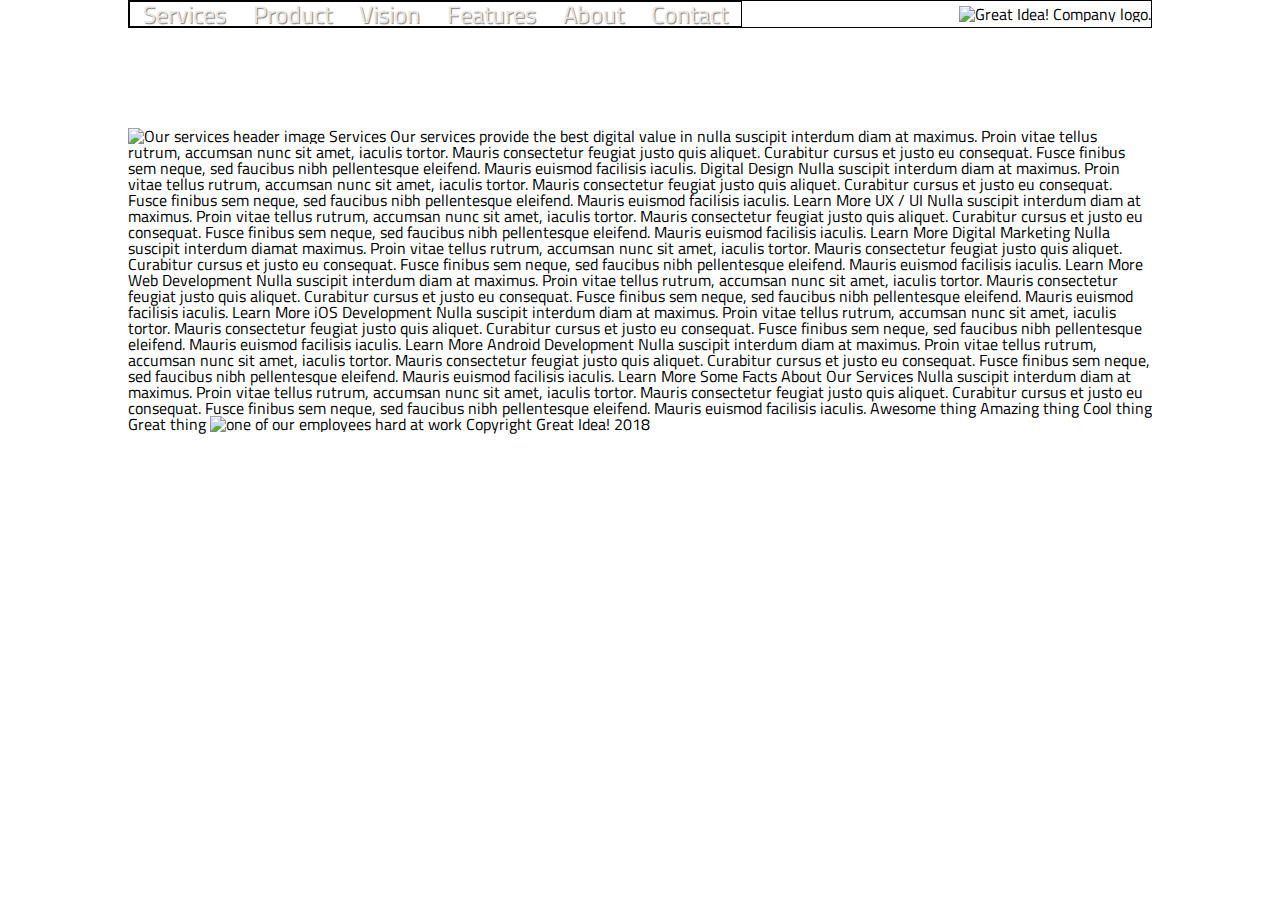
==== great-idea/services.html @ b107f36d "organized html document and finished marking up the header" ====
<!DOCTYPE html>

<html lang="en">
  <head>
    <meta charset="utf-8" />

    <title>Great Idea!</title>
    <link rel="stylesheet" href="css/normalize.css" />
    <link
      href="https://fonts.googleapis.com/css?family=Bangers|Titillium+Web"
      rel="stylesheet"
    />
    <link rel="stylesheet" href="css/index.css" />

    <!--[if lt IE 9]>
      <script src="https://cdnjs.cloudflare.com/ajax/libs/html5shiv/3.7.3/html5shiv.js"></script>
    <![endif]-->
  </head>

  <body>
    <div class="main-container">
      <!--main-container for all elements starts here-->
      <header>
        <!--header starts here-->
        <nav>
          <!--navigation starts here-->
          <a href="#">Services</a>
          <a href="#">Product</a>
          <a href="#">Vision </a>
          <a href="#">Features</a>
          <a href="#">About</a>
          <a href="#">Contact</a>
          <!--navigation ends here-->
        </nav>
        <figure>
          <!--this is my logo-->
          <img
            class="logo"
            src="img/logo.png"
            alt="Great Idea! Company logo."
          />
        </figure>
        <!--header ends here-->
      </header>
      <!--main content begins here-->

      <!--service hero area begins here-->
      <img
        class="services-header-img"
        src="img/services-header.jpg"
        alt="Our services header image"
      />

      Services Our services provide the best digital value in nulla suscipit
      interdum diam at maximus. Proin vitae tellus rutrum, accumsan nunc sit
      amet, iaculis tortor. Mauris consectetur feugiat justo quis aliquet.
      Curabitur cursus et justo eu consequat. Fusce finibus sem neque, sed
      faucibus nibh pellentesque eleifend. Mauris euismod facilisis iaculis.
      <!--service hero area ends here-->

      <!--specialties section starts here-->

      Digital Design Nulla suscipit interdum diam at maximus. Proin vitae tellus
      rutrum, accumsan nunc sit amet, iaculis tortor. Mauris consectetur feugiat
      justo quis aliquet. Curabitur cursus et justo eu consequat. Fusce finibus
      sem neque, sed faucibus nibh pellentesque eleifend. Mauris euismod
      facilisis iaculis. Learn More UX / UI Nulla suscipit interdum diam at
      maximus. Proin vitae tellus rutrum, accumsan nunc sit amet, iaculis
      tortor. Mauris consectetur feugiat justo quis aliquet. Curabitur cursus et
      justo eu consequat. Fusce finibus sem neque, sed faucibus nibh
      pellentesque eleifend. Mauris euismod facilisis iaculis. Learn More
      Digital Marketing Nulla suscipit interdum diamat maximus. Proin vitae
      tellus rutrum, accumsan nunc sit amet, iaculis tortor. Mauris consectetur
      feugiat justo quis aliquet. Curabitur cursus et justo eu consequat. Fusce
      finibus sem neque, sed faucibus nibh pellentesque eleifend. Mauris euismod
      facilisis iaculis. Learn More Web Development Nulla suscipit interdum diam
      at maximus. Proin vitae tellus rutrum, accumsan nunc sit amet, iaculis
      tortor. Mauris consectetur feugiat justo quis aliquet. Curabitur cursus et
      justo eu consequat. Fusce finibus sem neque, sed faucibus nibh
      pellentesque eleifend. Mauris euismod facilisis iaculis. Learn More iOS
      Development Nulla suscipit interdum diam at maximus. Proin vitae tellus
      rutrum, accumsan nunc sit amet, iaculis tortor. Mauris consectetur feugiat
      justo quis aliquet. Curabitur cursus et justo eu consequat. Fusce finibus
      sem neque, sed faucibus nibh pellentesque eleifend. Mauris euismod
      facilisis iaculis. Learn More Android Development Nulla suscipit interdum
      diam at maximus. Proin vitae tellus rutrum, accumsan nunc sit amet,
      iaculis tortor. Mauris consectetur feugiat justo quis aliquet. Curabitur
      cursus et justo eu consequat. Fusce finibus sem neque, sed faucibus nibh
      pellentesque eleifend. Mauris euismod facilisis iaculis. Learn More

      <!--specialties section ends here-->

      <!--facts section starts here-->

      Some Facts About Our Services Nulla suscipit interdum diam at maximus.
      Proin vitae tellus rutrum, accumsan nunc sit amet, iaculis tortor. Mauris
      consectetur feugiat justo quis aliquet. Curabitur cursus et justo eu
      consequat. Fusce finibus sem neque, sed faucibus nibh pellentesque
      eleifend. Mauris euismod facilisis iaculis. Awesome thing Amazing thing
      Cool thing Great thing

      <img
        class="services-info-img"
        src="img/services-info.png"
        alt="one of our employees hard at work"
      />

      <!--facts section ends here-->

      <!--footer starts here-->
      Copyright Great Idea! 2018
      <!--footer ends here-->

      <!--main container ends here-->
    </div>
  </body>
</html>
---- great-idea/css/index.css ----
/* http://meyerweb.com/eric/tools/css/reset/ 
   v2.0 | 20110126
   License: none (public domain)
*/

html,
body,
div,
span,
applet,
object,
iframe,
h1,
h2,
h3,
h4,
h5,
h6,
p,
blockquote,
pre,
a,
abbr,
acronym,
address,
big,
cite,
code,
del,
dfn,
em,
img,
ins,
kbd,
q,
s,
samp,
small,
strike,
strong,
sub,
sup,
tt,
var,
b,
u,
i,
center,
dl,
dt,
dd,
ol,
ul,
li,
fieldset,
form,
label,
legend,
table,
caption,
tbody,
tfoot,
thead,
tr,
th,
td,
article,
aside,
canvas,
details,
embed,
figure,
figcaption,
footer,
header,
hgroup,
menu,
nav,
output,
ruby,
section,
summary,
time,
mark,
audio,
video {
  margin: 0;
  padding: 0;
  border: 0;
  font-size: 100%;
  font: inherit;
  vertical-align: baseline;
}
/* HTML5 display-role reset for older browsers */
article,
aside,
details,
figcaption,
figure,
footer,
header,
hgroup,
menu,
nav,
section {
  display: block;
}
body {
  line-height: 1;
}
ol,
ul {
  list-style: none;
}
blockquote,
q {
  quotes: none;
}
blockquote:before,
blockquote:after,
q:before,
q:after {
  content: "";
  content: none;
}
table {
  border-collapse: collapse;
  border-spacing: 0;
}

/* Set every element's box-sizing to border-box */
* {
  box-sizing: border-box;
}

html,
body {
  height: 100%;
  font-family: "Titillium Web", sans-serif;
}

h1,
h2,
h3,
h4,
h5 {
  font-family: "Bangers", cursive;
  letter-spacing: 1px;
  margin-bottom: 15px;
}

/* Copy and paste your work from yesterday here and start to refactor into flexbox */

/* http://meyerweb.com/eric/tools/css/reset/ 
   v2.0 | 20110126
   License: none (public domain)
*/

html,
body,
div,
span,
applet,
object,
iframe,
h1,
h2,
h3,
h4,
h5,
h6,
p,
blockquote,
pre,
a,
abbr,
acronym,
address,
big,
cite,
code,
del,
dfn,
em,
img,
ins,
kbd,
q,
s,
samp,
small,
strike,
strong,
sub,
sup,
tt,
var,
b,
u,
i,
center,
dl,
dt,
dd,
ol,
ul,
li,
fieldset,
form,
label,
legend,
table,
caption,
tbody,
tfoot,
thead,
tr,
th,
td,
article,
aside,
canvas,
details,
embed,
figure,
figcaption,
footer,
header,
hgroup,
menu,
nav,
output,
ruby,
section,
summary,
time,
mark,
audio,
video {
  margin: 0;
  padding: 0;
  border: 0;
  font-size: 100%;
  font: inherit;
  vertical-align: baseline;
}
/* HTML5 display-role reset for older browsers */
article,
aside,
details,
figcaption,
figure,
footer,
header,
hgroup,
menu,
nav,
section {
  display: block;
}
body {
  line-height: 1;
}
ol,
ul {
  list-style: none;
}
blockquote,
q {
  quotes: none;
}
blockquote:before,
blockquote:after,
q:before,
q:after {
  content: "";
  content: none;
}
table {
  border-collapse: collapse;
  border-spacing: 0;
}

/* Set every element's box-sizing to border-box */
* {
  box-sizing: border-box;
}

html,
body {
  height: 100%;
  font-family: "Titillium Web", sans-serif;
}

h1,
h2,
h3,
h4,
h5 {
  font-family: "Bangers", cursive;
  letter-spacing: 1px;
  margin-bottom: 15px;
}

/* Your code starts here! */

/* line 307 to line 315 takes care of the margins*/
body {
  display: flex;
  justify-content: center;
}

.main-container {
  width: 80%;
}

/*Header Styles*/
header {
  border: 1px solid black;
  display: flex;
  justify-content: space-between;
  align-items: center;
  margin-bottom: 100px;
}

nav,
.logo-container {
  border: 1px solid black;
}

nav {
  width: 60%;
  display: flex;
  justify-content: space-around;
}

nav a {
  font-size: 1.5em;
  font-family: "Titillium Web";
  text-decoration: none;
  color: #e5e5e5;
  text-shadow: 1px 1px 1px rgba(0, 0, 0, 0.5);
}

.logo-container {
  width: 25%;
}

.logo {
  width: 100%;
}

.divider {
  border: 2px solid black;
  margin: 50px 0;
}

/*Hero Area styles*/
.hero-area {
  display: flex;
  justify-content: center;
  border: 1px solid black;
  width: 100%;
  height: 450px;
  margin-bottom: 50px;
}

.title,
.hero-image {
  display: flex;
  border: 1px solid black;
  width: 45%;
  height: 450px;
}

.title {
  text-align: center;
  flex-direction: column;
  justify-content: center;
  align-items: center;
}

.title h1 {
  font-family: Bangers;
  font-size: 100px;
  margin-bottom: 50px;
}

.title button {
  width: 40%;
  padding: 1%;
}

.hero-image {
  text-align: center;
  display: flex;
  justify-content: center;
  align-items: center;
}

.hero-image img {
  width: 90%;
}

/* details styles begins here*/
.top-section,
.bottom-section {
  display: flex;
  border: 1px solid black;
  font-size: 1.5em;
}

.top-section {
  margin-bottom: 50px;
  justify-content: space-between;
}

.top-section div {
  width: 45%;
  border: 1px solid black;
}

.details-image img {
  width: 100%;
}

.bottom-section {
  justify-content: space-between;
  margin-top: 50px;
}

.bottom-section div {
  width: 30%;
}
/*contact-section styles*/
.contact-section {
  display: flex;
  flex-direction: column;
  align-items: center;
  font-size: 1.5em;
  text-align: center;
  margin-bottom: 150px;
}

/*footer styles*/
footer {
  border: 1px solid black;
  margin: 50px 0;
  text-align: center;
  display: flex;
  justify-content: center;
}

footer p {
  border: 1px solid black;
  width: 25%;
  font-weight: 700;
}

/*Services page styles*/
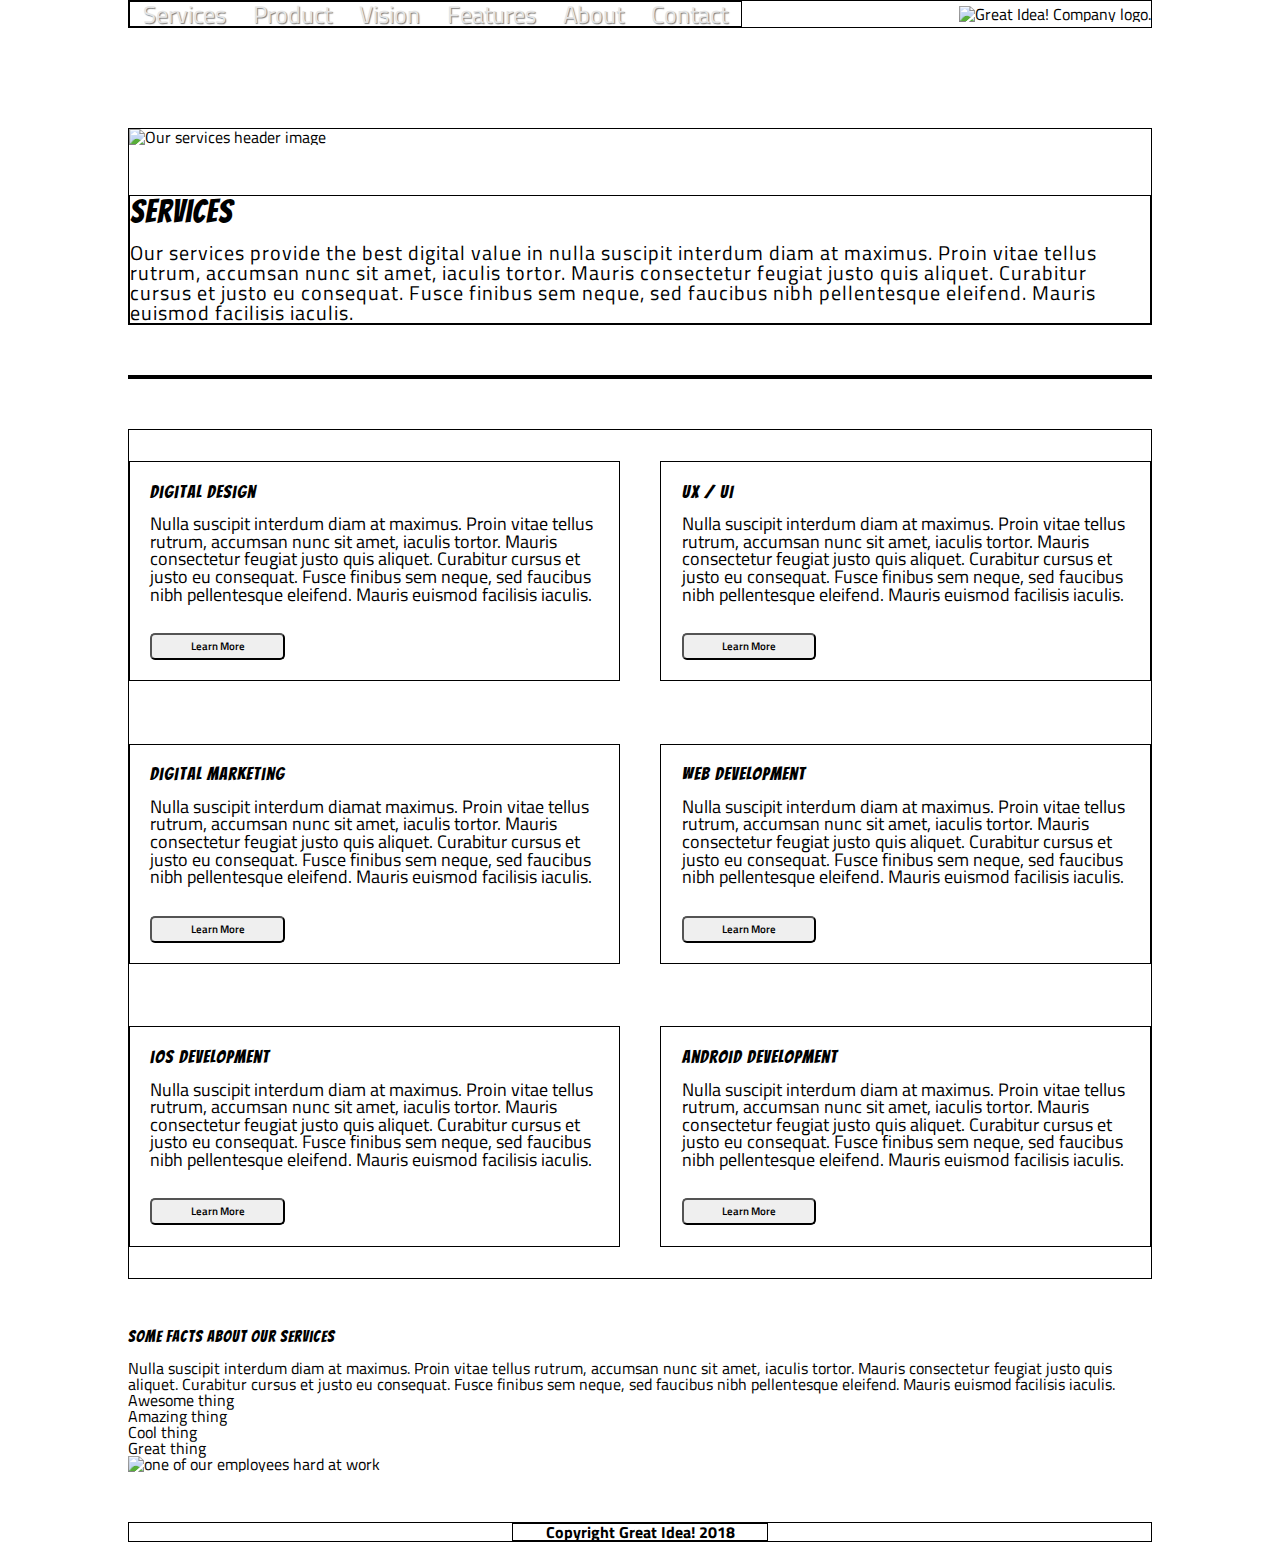
==== commit ae38e04e: "finished styling specialties section" ====
--- a/great-idea/services.html
+++ b/great-idea/services.html
@@ -42,76 +42,148 @@
         </figure>
         <!--header ends here-->
       </header>
-      <!--main content begins here-->
 
-      <!--service hero area begins here-->
-      <img
-        class="services-header-img"
-        src="img/services-header.jpg"
-        alt="Our services header image"
-      />
+      <main>
+        <!--main content begins here-->
+        <section class="service-hero-area">
+          <!--service hero area begins here-->
+          <figure>
+            <img
+              class="services-header-img"
+              src="img/services-header.jpg"
+              alt="Our services header image"
+            />
+          </figure>
 
-      Services Our services provide the best digital value in nulla suscipit
-      interdum diam at maximus. Proin vitae tellus rutrum, accumsan nunc sit
-      amet, iaculis tortor. Mauris consectetur feugiat justo quis aliquet.
-      Curabitur cursus et justo eu consequat. Fusce finibus sem neque, sed
-      faucibus nibh pellentesque eleifend. Mauris euismod facilisis iaculis.
-      <!--service hero area ends here-->
+          <div class="services">
+            <h1>Services</h1>
+            <p>
+              Our services provide the best digital value in nulla suscipit
+              interdum diam at maximus. Proin vitae tellus rutrum, accumsan nunc
+              sit amet, iaculis tortor. Mauris consectetur feugiat justo quis
+              aliquet. Curabitur cursus et justo eu consequat. Fusce finibus sem
+              neque, sed faucibus nibh pellentesque eleifend. Mauris euismod
+              facilisis iaculis.
+            </p>
+          </div>
+          <!--service hero area ends here-->
+        </section>
 
-      <!--specialties section starts here-->
+        <div class="divider"></div>
 
-      Digital Design Nulla suscipit interdum diam at maximus. Proin vitae tellus
-      rutrum, accumsan nunc sit amet, iaculis tortor. Mauris consectetur feugiat
-      justo quis aliquet. Curabitur cursus et justo eu consequat. Fusce finibus
-      sem neque, sed faucibus nibh pellentesque eleifend. Mauris euismod
-      facilisis iaculis. Learn More UX / UI Nulla suscipit interdum diam at
-      maximus. Proin vitae tellus rutrum, accumsan nunc sit amet, iaculis
-      tortor. Mauris consectetur feugiat justo quis aliquet. Curabitur cursus et
-      justo eu consequat. Fusce finibus sem neque, sed faucibus nibh
-      pellentesque eleifend. Mauris euismod facilisis iaculis. Learn More
-      Digital Marketing Nulla suscipit interdum diamat maximus. Proin vitae
-      tellus rutrum, accumsan nunc sit amet, iaculis tortor. Mauris consectetur
-      feugiat justo quis aliquet. Curabitur cursus et justo eu consequat. Fusce
-      finibus sem neque, sed faucibus nibh pellentesque eleifend. Mauris euismod
-      facilisis iaculis. Learn More Web Development Nulla suscipit interdum diam
-      at maximus. Proin vitae tellus rutrum, accumsan nunc sit amet, iaculis
-      tortor. Mauris consectetur feugiat justo quis aliquet. Curabitur cursus et
-      justo eu consequat. Fusce finibus sem neque, sed faucibus nibh
-      pellentesque eleifend. Mauris euismod facilisis iaculis. Learn More iOS
-      Development Nulla suscipit interdum diam at maximus. Proin vitae tellus
-      rutrum, accumsan nunc sit amet, iaculis tortor. Mauris consectetur feugiat
-      justo quis aliquet. Curabitur cursus et justo eu consequat. Fusce finibus
-      sem neque, sed faucibus nibh pellentesque eleifend. Mauris euismod
-      facilisis iaculis. Learn More Android Development Nulla suscipit interdum
-      diam at maximus. Proin vitae tellus rutrum, accumsan nunc sit amet,
-      iaculis tortor. Mauris consectetur feugiat justo quis aliquet. Curabitur
-      cursus et justo eu consequat. Fusce finibus sem neque, sed faucibus nibh
-      pellentesque eleifend. Mauris euismod facilisis iaculis. Learn More
+        <section class="specialties">
+          <!--specialties section starts here-->
+          <div>
+            <h2>Digital Design</h2>
+            <p>
+              Nulla suscipit interdum diam at maximus. Proin vitae tellus
+              rutrum, accumsan nunc sit amet, iaculis tortor. Mauris consectetur
+              feugiat justo quis aliquet. Curabitur cursus et justo eu
+              consequat. Fusce finibus sem neque, sed faucibus nibh pellentesque
+              eleifend. Mauris euismod facilisis iaculis.
+            </p>
+            <button>Learn More</button>
+          </div>
 
-      <!--specialties section ends here-->
+          <div>
+            <h2>UX / UI</h2>
+            <p>
+              Nulla suscipit interdum diam at maximus. Proin vitae tellus
+              rutrum, accumsan nunc sit amet, iaculis tortor. Mauris consectetur
+              feugiat justo quis aliquet. Curabitur cursus et justo eu
+              consequat. Fusce finibus sem neque, sed faucibus nibh pellentesque
+              eleifend. Mauris euismod facilisis iaculis.
+            </p>
+            <button>Learn More</button>
+          </div>
 
-      <!--facts section starts here-->
+          <div>
+            <h2>Digital Marketing</h2>
+            <p>
+              Nulla suscipit interdum diamat maximus. Proin vitae tellus rutrum,
+              accumsan nunc sit amet, iaculis tortor. Mauris consectetur feugiat
+              justo quis aliquet. Curabitur cursus et justo eu consequat. Fusce
+              finibus sem neque, sed faucibus nibh pellentesque eleifend. Mauris
+              euismod facilisis iaculis.
+            </p>
+            <button>Learn More</button>
+          </div>
 
-      Some Facts About Our Services Nulla suscipit interdum diam at maximus.
-      Proin vitae tellus rutrum, accumsan nunc sit amet, iaculis tortor. Mauris
-      consectetur feugiat justo quis aliquet. Curabitur cursus et justo eu
-      consequat. Fusce finibus sem neque, sed faucibus nibh pellentesque
-      eleifend. Mauris euismod facilisis iaculis. Awesome thing Amazing thing
-      Cool thing Great thing
+          <div>
+            <h2>Web Development</h2>
+            <p>
+              Nulla suscipit interdum diam at maximus. Proin vitae tellus
+              rutrum, accumsan nunc sit amet, iaculis tortor. Mauris consectetur
+              feugiat justo quis aliquet. Curabitur cursus et justo eu
+              consequat. Fusce finibus sem neque, sed faucibus nibh pellentesque
+              eleifend. Mauris euismod facilisis iaculis.
+            </p>
+            <button>Learn More</button>
+          </div>
 
-      <img
-        class="services-info-img"
-        src="img/services-info.png"
-        alt="one of our employees hard at work"
-      />
+          <div>
+            <h2>iOS Development</h2>
+            <p>
+              Nulla suscipit interdum diam at maximus. Proin vitae tellus
+              rutrum, accumsan nunc sit amet, iaculis tortor. Mauris consectetur
+              feugiat justo quis aliquet. Curabitur cursus et justo eu
+              consequat. Fusce finibus sem neque, sed faucibus nibh pellentesque
+              eleifend. Mauris euismod facilisis iaculis.
+            </p>
+            <button>Learn More</button>
+          </div>
 
-      <!--facts section ends here-->
+          <div>
+            <h2>Android Development</h2>
+            <p>
+              Nulla suscipit interdum diam at maximus. Proin vitae tellus
+              rutrum, accumsan nunc sit amet, iaculis tortor. Mauris consectetur
+              feugiat justo quis aliquet. Curabitur cursus et justo eu
+              consequat. Fusce finibus sem neque, sed faucibus nibh pellentesque
+              eleifend. Mauris euismod facilisis iaculis.
+            </p>
+            <button>Learn More</button>
+          </div>
+          <!--specialties section ends here-->
+        </section>
 
-      <!--footer starts here-->
-      Copyright Great Idea! 2018
-      <!--footer ends here-->
+        <section class="facts">
+          <!--facts section starts here-->
+          <div>
+            <h2>Some Facts About Our Services</h2>
+            <p>
+              Nulla suscipit interdum diam at maximus. Proin vitae tellus
+              rutrum, accumsan nunc sit amet, iaculis tortor. Mauris consectetur
+              feugiat justo quis aliquet. Curabitur cursus et justo eu
+              consequat. Fusce finibus sem neque, sed faucibus nibh pellentesque
+              eleifend. Mauris euismod facilisis iaculis.
+            </p>
 
-      <!--main container ends here-->
+            <ul>
+              <li>Awesome thing</li>
+              <li>Amazing thing</li>
+              <li>Cool thing</li>
+              <li>Great thing</li>
+            </ul>
+          </div>
+          <figure>
+            <img
+              class="services-info-img"
+              src="img/services-info.png"
+              alt="one of our employees hard at work"
+            />
+          </figure>
+
+          <!--facts section ends here-->
+        </section>
+        <!--main container ends here-->
+      </main>
+
+      <footer>
+        <!--footer starts here-->
+        <p>Copyright Great Idea! 2018</p>
+        <!--footer ends here-->
+      </footer>
     </div>
   </body>
 </html>
--- a/great-idea/css/index.css
+++ b/great-idea/css/index.css
@@ -458,3 +458,60 @@
 }
 
 /*Services page styles*/
+
+/*service hero area styles*/
+.service-hero-area {
+  border: 1px solid black;
+}
+
+.service-hero-area figure {
+  margin-bottom: 50px;
+}
+
+.service-hero-area figure img {
+  width: 100%;
+}
+
+.services {
+  border: 1px solid black;
+}
+
+.services h1 {
+  font-size: 2rem;
+}
+
+.services p {
+  letter-spacing: 1px;
+  font-size: 1.25rem;
+  font-weight: 500;
+}
+
+/*specialties styles here*/
+.specialties {
+  border: 1px solid black;
+  height: 850px;
+  display: flex;
+  flex-wrap: wrap;
+  justify-content: space-between;
+  align-items: center;
+  margin-bottom: 50px;
+}
+
+.specialties div {
+  border: 1px solid black;
+  width: 48%;
+  padding: 2%;
+  font-size: 1.1rem;
+}
+
+.specialties div p {
+  margin-bottom: 30px;
+}
+
+.specialties button {
+  padding: 5px;
+  border-radius: 5px;
+  width: 30%;
+  font-size: 0.7rem;
+  font-weight: 600;
+}
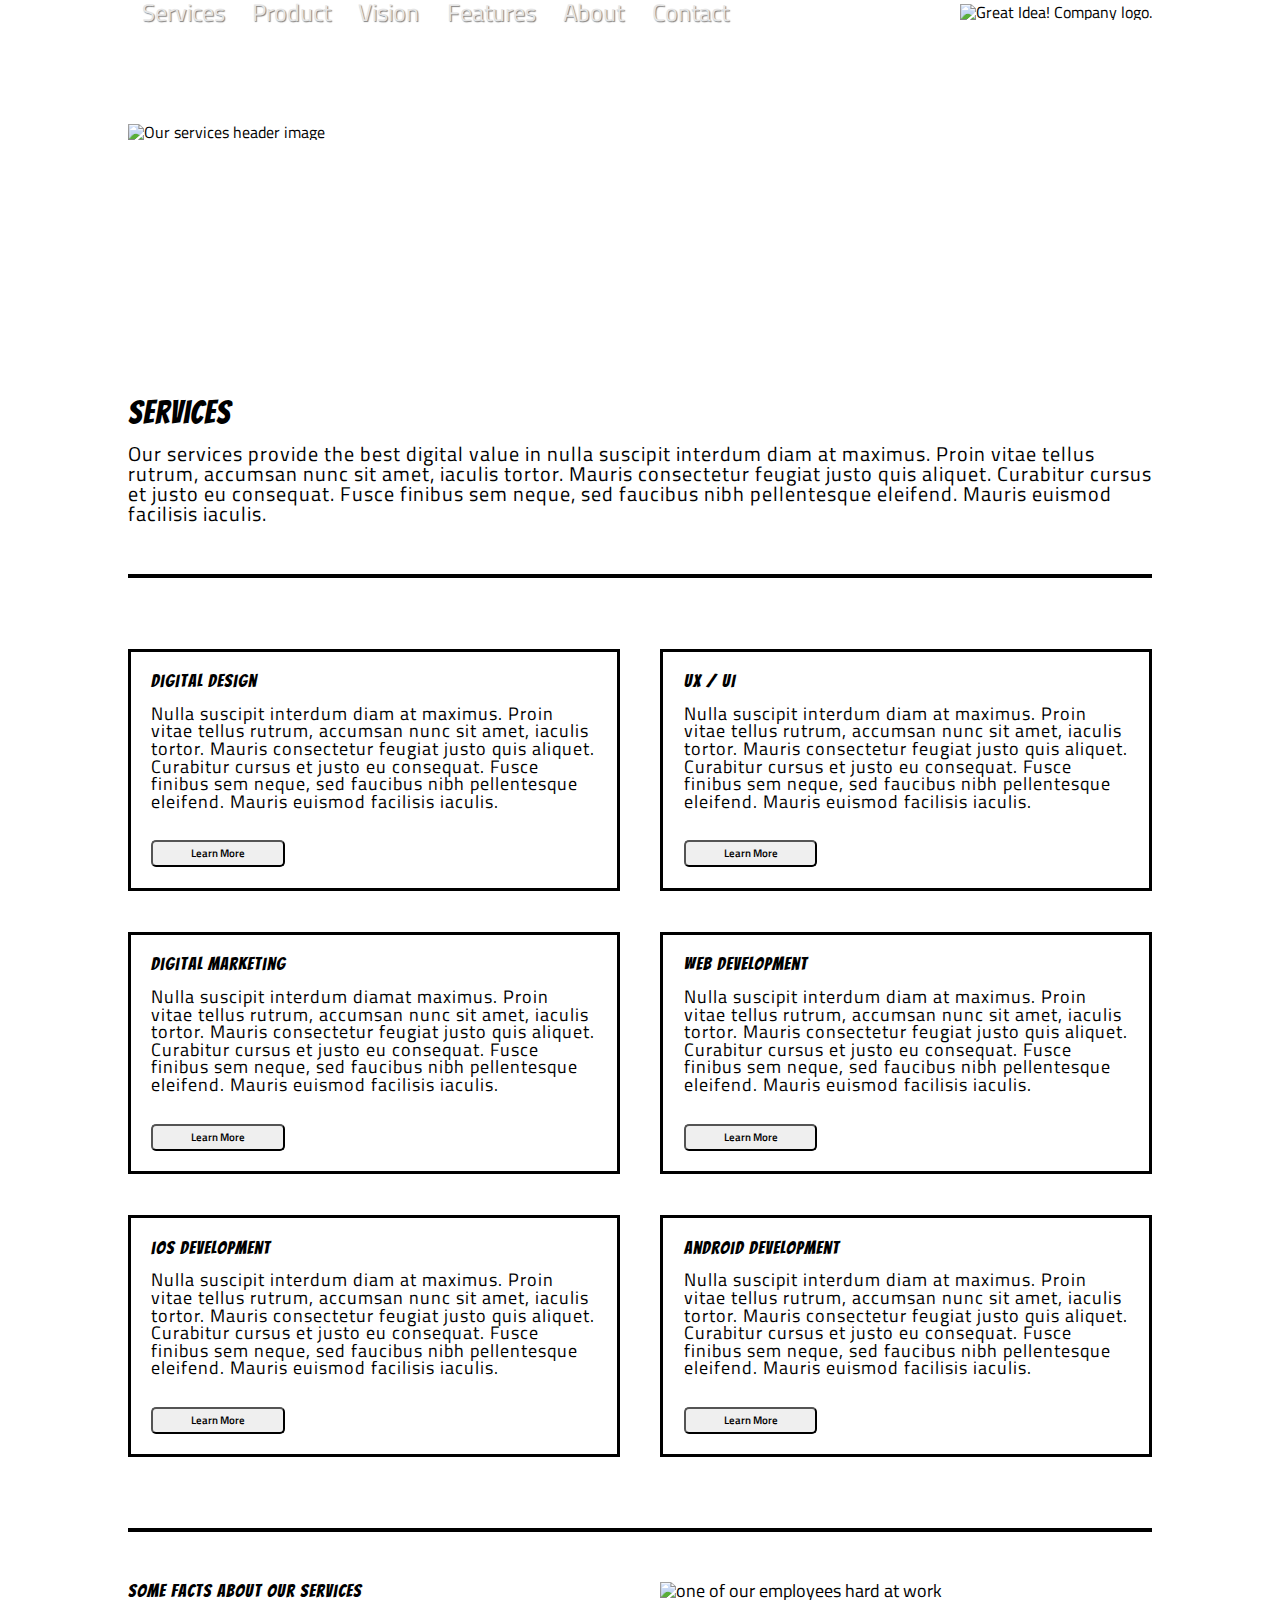
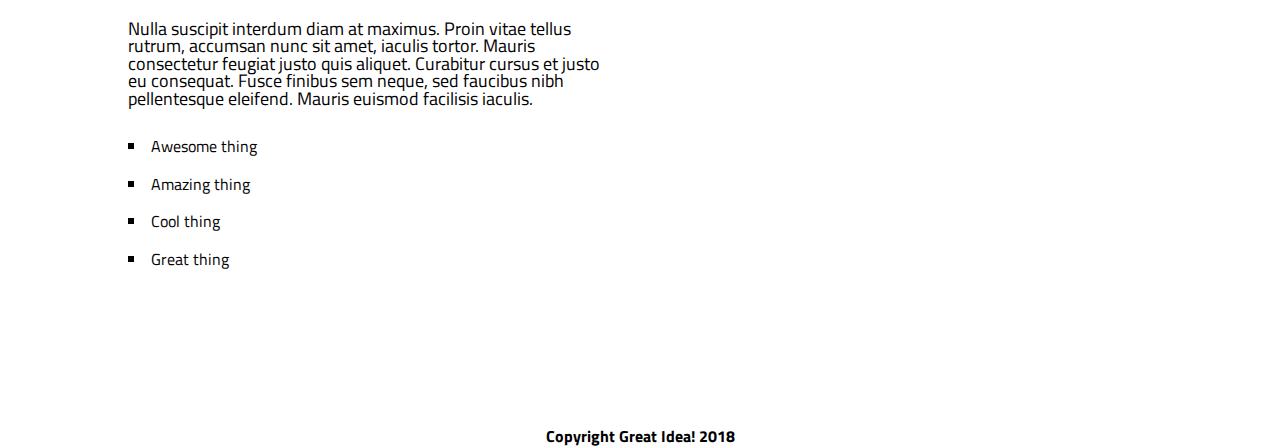
==== commit f7cfb596: "removed all border used for styling guides and finalized everything" ====
--- a/great-idea/services.html
+++ b/great-idea/services.html
@@ -147,6 +147,8 @@
           <!--specialties section ends here-->
         </section>
 
+        <div class="divider"></div>
+
         <section class="facts">
           <!--facts section starts here-->
           <div>
--- a/great-idea/css/index.css
+++ b/great-idea/css/index.css
@@ -316,16 +316,10 @@
 
 /*Header Styles*/
 header {
-  border: 1px solid black;
   display: flex;
   justify-content: space-between;
   align-items: center;
   margin-bottom: 100px;
-}
-
-nav,
-.logo-container {
-  border: 1px solid black;
 }
 
 nav {
@@ -358,8 +352,7 @@
 /*Hero Area styles*/
 .hero-area {
   display: flex;
-  justify-content: center;
-  border: 1px solid black;
+  justify-content: space-between;
   width: 100%;
   height: 450px;
   margin-bottom: 50px;
@@ -368,8 +361,7 @@
 .title,
 .hero-image {
   display: flex;
-  border: 1px solid black;
-  width: 45%;
+  width: 48%;
   height: 450px;
 }
 
@@ -406,7 +398,6 @@
 .top-section,
 .bottom-section {
   display: flex;
-  border: 1px solid black;
   font-size: 1.5em;
 }
 
@@ -417,7 +408,6 @@
 
 .top-section div {
   width: 45%;
-  border: 1px solid black;
 }
 
 .details-image img {
@@ -444,7 +434,6 @@
 
 /*footer styles*/
 footer {
-  border: 1px solid black;
   margin: 50px 0;
   text-align: center;
   display: flex;
@@ -452,7 +441,6 @@
 }
 
 footer p {
-  border: 1px solid black;
   width: 25%;
   font-weight: 700;
 }
@@ -461,19 +449,14 @@
 
 /*service hero area styles*/
 .service-hero-area {
-  border: 1px solid black;
-}
-
-.service-hero-area figure {
-  margin-bottom: 50px;
+  height: 400px;
+  display: flex;
+  flex-direction: column;
+  justify-content: space-between;
 }
 
 .service-hero-area figure img {
   width: 100%;
-}
-
-.services {
-  border: 1px solid black;
 }
 
 .services h1 {
@@ -488,7 +471,6 @@
 
 /*specialties styles here*/
 .specialties {
-  border: 1px solid black;
   height: 850px;
   display: flex;
   flex-wrap: wrap;
@@ -498,7 +480,7 @@
 }
 
 .specialties div {
-  border: 1px solid black;
+  border: 3px solid black;
   width: 48%;
   padding: 2%;
   font-size: 1.1rem;
@@ -506,6 +488,7 @@
 
 .specialties div p {
   margin-bottom: 30px;
+  letter-spacing: 1px;
 }
 
 .specialties button {
@@ -515,3 +498,36 @@
   font-size: 0.7rem;
   font-weight: 600;
 }
+
+/*facts-section styles here*/
+.facts {
+  display: flex;
+  justify-content: space-between;
+  margin-bottom: 150px;
+}
+
+.facts div,
+.facts figure {
+  width: 48%;
+  font-size: 1.1rem;
+}
+
+.facts div h2,
+.facts div p {
+  margin-bottom: 20px;
+}
+
+.facts div ul {
+  list-style-type: square;
+  list-style-position: inside;
+  font-size: 1rem;
+  height: 150px;
+  display: flex;
+  flex-direction: column;
+  justify-content: space-around;
+  align-items: flex-start;
+}
+
+.facts figure img {
+  width: 100%;
+}
